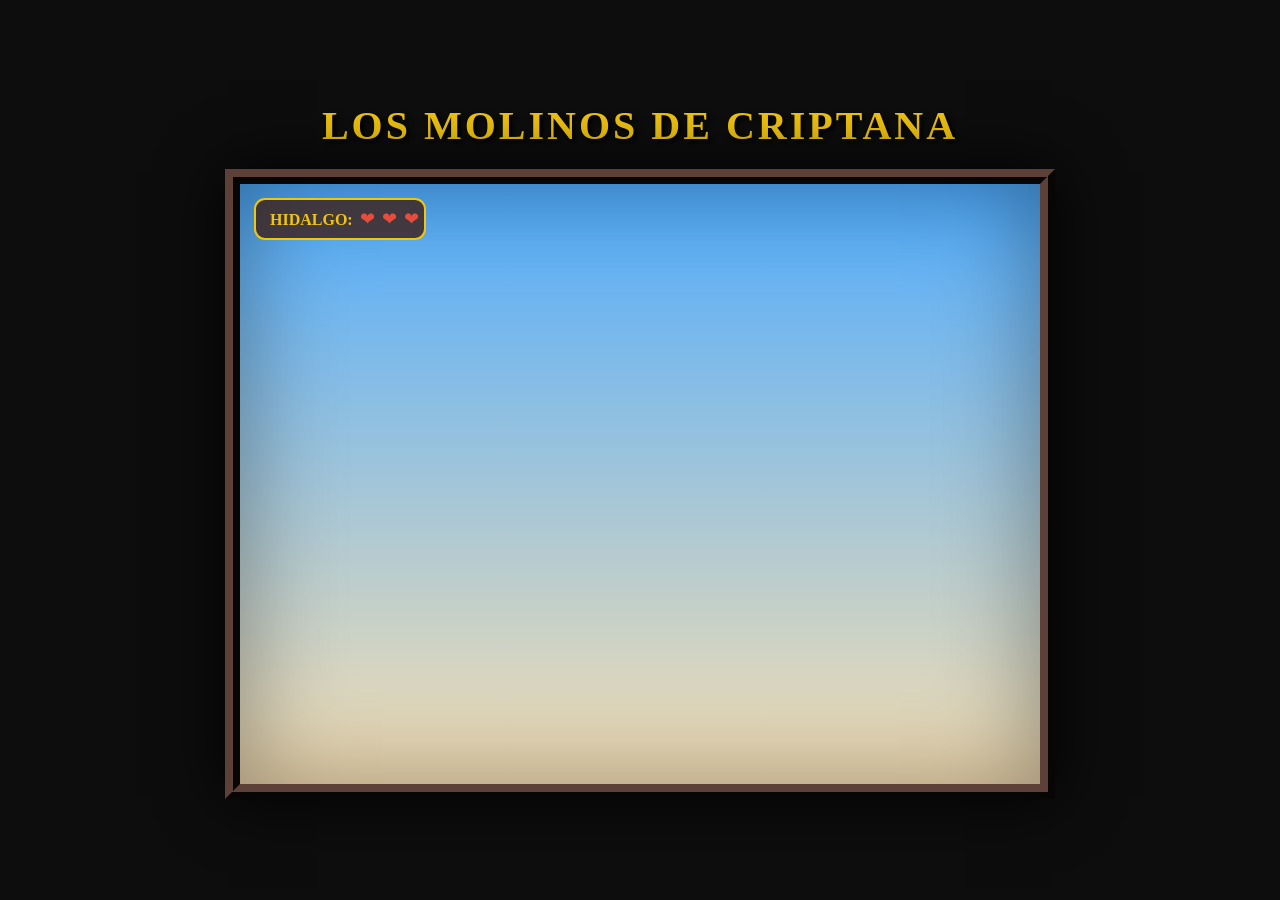
==== Nivel1.html @ e2383863 "Add files via upload" ====
<!DOCTYPE html>
<html lang="es">
<head>
    <meta charset="UTF-8">
    <title>Nivel 1: Los Molinos</title>
    <link rel="stylesheet" href="maestro.css">
    <script src="motor.js" defer></script>
    <script src="interfaz.js" defer></script>
</head>
<body>
    <h1 class="game-header">LOS MOLINOS DE CRIPTANA</h1>
    <canvas id="gameCanvas" width="800" height="600"></canvas>
    
    <script>
        window.onload = () => {
            const canvas = document.getElementById('gameCanvas'), ctx = canvas.getContext('2d');
            let quijote = { x: 400, y: 530, vidas: 3 };
            let enemigos = [], proyectiles = [], lanzas = [], trizas = [], activo = false;
            let hDir = 1, velHorda = 0.8;

            // --- FUNCIÓN PARA POSICIONAR MOLINOS ---
            function posicionarEnemigos() {
                enemigos = [];
                for(let f=0; f<3; f++) {
                    for(let c=0; c<8; c++) {
                        enemigos.push({ 
                            x: 100 + (c * 85), 
                            y: 80 + (f * 100), 
                            cargando: false, 
                            timer: 0, 
                            rot: Math.random() * Math.PI 
                        });
                    }
                }
            }

            // Llamamos a la función nada más cargar para que se vean bien colocados al inicio
            posicionarEnemigos();

            function crearTrizas(x, y) {
                playSfx('trizas'); 
                if (window.Interfaz) Interfaz.añadirPuntos(100);
                for(let i=0; i<12; i++) {
                    trizas.push({
                        x: x, y: y,
                        vx: (Math.random() - 0.5) * 8,
                        vy: (Math.random() - 0.5) * 8,
                        vida: 35
                    });
                }
            }

            function init() {
                if (window.Interfaz) Interfaz.puntuacion = 0;
                proyectiles = []; lanzas = []; trizas = [];
                quijote.vidas = 3; quijote.x = 400;
                posicionarEnemigos(); // Reiniciamos posiciones al empezar
                activo = true;
            }

            function loop() {
                ctx.clearRect(0, 0, 800, 600);
                dibujarUI(ctx, quijote.vidas);

                // --- DIBUJADO DE ENEMIGOS (Tanto en inicio como en juego) ---
                enemigos.forEach(e => {
                    if (activo) e.rot += 0.04; // Solo rotan si el juego empezó
                    
                    ctx.drawImage(imgM, e.x - 45, e.y - 45, 90, 90);
                    ctx.save();
                    ctx.translate(e.x, e.y - 10); ctx.rotate(e.rot);
                    ctx.drawImage(imgA, -50, -50, 100, 100);
                    ctx.restore();
                });

                if (!activo && quijote.vidas > 0 && enemigos.length > 0) {
                    mostrarMensaje(ctx, "PANTALLA 1: LOS MOLINOS", "Pulsa ESPACIO para combatir");
                } else if (activo) {
                    // Lógica de movimiento de horda
                    let bajar = false;
                    enemigos.forEach(e => {
                        e.x += velHorda * hDir;
                        if (e.x > 760 || e.x < 40) bajar = true;

                        if (!e.cargando && Math.random() < 0.005) e.cargando = true;
                        if (e.cargando) {
                            ctx.fillStyle = "rgba(255, 215, 0, 0.2)";
                            ctx.beginPath(); ctx.arc(e.x, e.y - 10, 40, 0, Math.PI * 2); ctx.fill();
                            if (++e.timer > 40) {
                                proyectiles.push({ x: e.x, y: e.y, size: 20 });
                                e.cargando = false; e.timer = 0;
                            }
                        }

                        if (e.y > 520) {
                            activo = false;
                            Interfaz.mostrarMenuFinal("¡DERROTA!", "Los molinos te han aplastado.", false);
                        }
                    });

                    if (bajar) { hDir *= -1; enemigos.forEach(e => e.y += 20); }

                    // Quijote
                    if (teclado['ArrowLeft'] || teclado['a']) quijote.x -= 7;
                    if (teclado['ArrowRight'] || teclado['d']) quijote.x += 7;
                    quijote.x = Math.max(40, Math.min(760, quijote.x));

                    // Lanzas y proyectiles (misma lógica que antes)
                    proyectiles.forEach((p, i) => {
                        p.y += 4; p.size += 0.4;
                        ctx.drawImage(imgF, p.x - p.size/2, p.y - p.size/2, p.size, p.size);
                        if (Math.abs(p.x - quijote.x) < 30 && Math.abs(p.y - quijote.y) < 30) {
                            quijote.vidas--; playSfx('daño'); proyectiles.splice(i, 1);
                        }
                    });

                    lanzas.forEach((l, i) => {
                        l.y -= 10;
                        ctx.drawImage(imgQ, 480, 440, 480, 440, l.x - 15, l.y - 15, 30, 30);
                        enemigos.forEach((e, ei) => {
                            if (Math.abs(l.x - e.x) < 45 && Math.abs(l.y - e.y) < 45) {
                                crearTrizas(e.x, e.y);
                                enemigos.splice(ei, 1); lanzas.splice(i, 1);
                            }
                        });
                    });

                    // Dibujar Caballero
                    let sx = (teclado['ArrowLeft'] || teclado['ArrowRight']) ? 0 : 480;
                    ctx.drawImage(imgQ, sx, 0, 480, 440, quijote.x - 50, quijote.y - 45, 100, 92);
                    
                    // Condición Victoria
                    if (enemigos.length === 0) {
                        activo = false;
                        playSfx('victoria');
                        Interfaz.mostrarMenuFinal("¡NIVEL COMPLETADO!", "Has derrotado a los gigantes.", true, "Nivel2");
                    }
                    
                    // Condición Derrota
                    if (quijote.vidas <= 0) {
                        activo = false;
                        Interfaz.mostrarMenuFinal("¡HABÉIS CAÍDO!", "Inténtalo de nuevo, caballero.", false);
                    }
                }
                
                requestAnimationFrame(loop);
            }

            window.addEventListener('keydown', (e) => {
                if (e.key === " ") {
                    if (!activo && quijote.vidas > 0) init();
                    else if (activo) {
                        lanzas.push({ x: quijote.x, y: quijote.y - 30 });
                        playSfx('lanza');
                    }
                }
            });
            loop();
        };
    </script>
</body>
</html>
---- maestro.css ----
/* MAESTRO.CSS - Estética Épica Manchega */
#btn-accion:hover {
    transform: scale(1.1);
    filter: brightness(1.2);
}

@import url('https://fonts.googleapis.com/css2?family=MedievalSharp&display=swap');
@import url('https://fonts.googleapis.com/css2?family=Almendra:wght@700&display=swap');


* {
    box-sizing: border-box;
}

body {
    background: #0d0d0d;
    margin: 0;
    padding: 0;
    /* CENTRADO PERFECTO */
    display: flex;
    flex-direction: column;
    justify-content: center; 
    align-items: center;
    min-height: 100vh; /* Obliga al cuerpo a medir toda la pantalla */
    font-family: 'Almendra', serif;
    color: #f1c40f;
}

.game-header {
    text-shadow: 3px 3px 5px #000;
    margin: 0 0 20px 0;
    letter-spacing: 3px;
    font-size: 2.5rem;
    text-transform: uppercase;
}

canvas {
    /* Marco de madera noble */
    border: 15px ridge #5d4037 !important;
    box-shadow: 0 0 60px rgba(0,0,0,0.9), inset 0 0 100px rgba(0,0,0,0.4);
    cursor: crosshair;
    
    /* Fondo inicial (evita que se vea vacío antes de cargar) */
    background: #87CEEB; 
    
    /* Suavizado para los cambios de cielo del motor.js */
    transition: background 2s ease-in-out;
    
    /* Asegura que el canvas no se estire raro */
    max-width: 95vw;
    max-height: 85vh;
}

/* Efecto opcional: Pulso sutil al marco del juego */
canvas:hover {
    border-color: #6d4c41 !important;
    box-shadow: 0 0 80px rgba(241, 196, 15, 0.2);
}
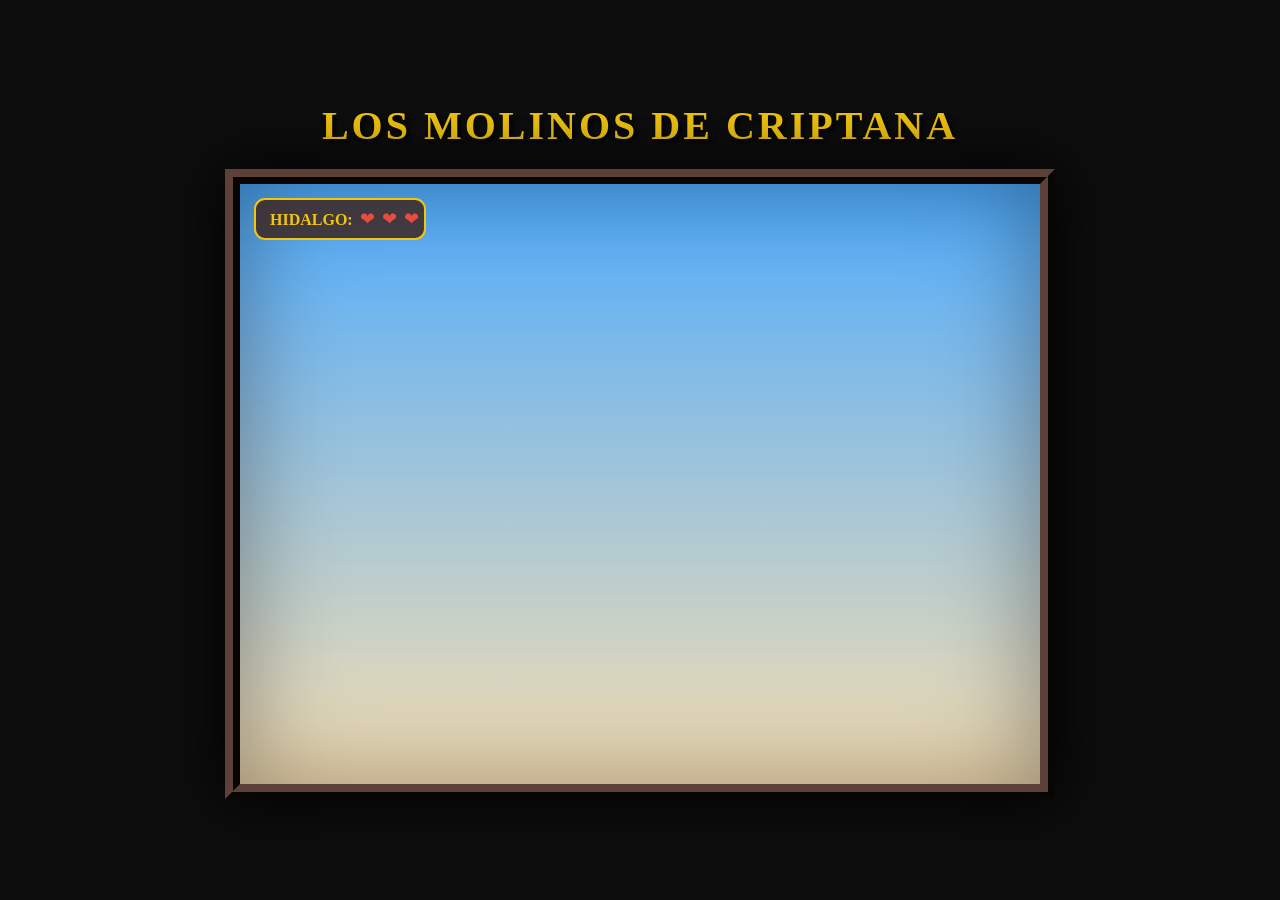
==== commit 85d55e59: "Rename index.html to Nivel1.html" ====
--- a/Nivel1.html
+++ b/Nivel1.html
@@ -159,4 +159,4 @@
         };
     </script>
 </body>
-</html>+</html>
